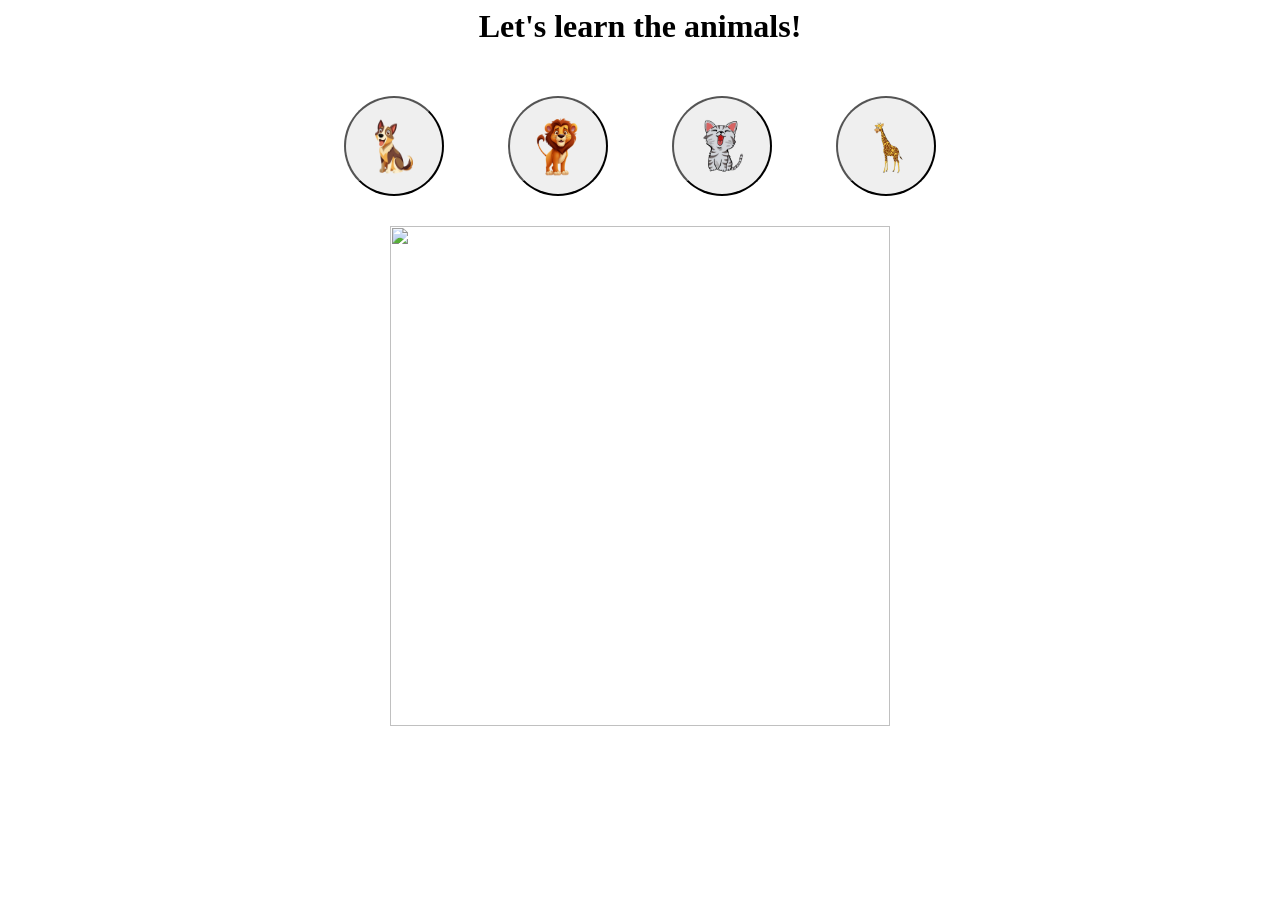
==== animals.html @ 7c0bd308 "Add files via upload" ====
<html>
    <head>
        <title>
            Animals
        </title>
        <link rel="stylesheet" href="style.css">
        <script src="animals.js">
        </script>
    </head>
    <body id="body2">
        <h1>
            Let's learn the animals!
        </h1>
        <audio id="sound_animals" src=""> </audio>
        <button onclick="dog()" class="btn2">
            <img class="pic2" src="dog.png">
        </button>
        <button onclick="lion()" class="btn2">
            <img class="pic2" src="lion.png">
        </button>
        <button onclick="cat()" class="btn2">
            <img class="pic2" src="cat.png">
        </button>
        <button onclick="giraffe()" class="btn2">
            <img class="pic2" src="giraffe.png">
        </button>
        <div id="div1">
            <img id="animal_pic" src="">
            <br>
            <h3 id="animal_name">
                
            </h3>

        </div>
    </body>
</html>
---- style.css ----
.btn1{
    width: 300px;
    height: 300px;
    margin: 20px;
}
.pic1, .pic2, .pic3, .pic4{
    width: 70%;
    height: 70%;
}

#body1, #body2, #body3, #body4, #body5{
    text-align: center;
}

.btn2{
    height: 100px;
    width: 100px;
    margin: 30px;
    border-radius: 50px;
}

#animal_pic{
    height: 500px;
    width: 500px;
}

#fruits_pic{
    height: 500px;
    width: 500px;
}

#toys_pic{
    height: 500px;
    width: 500px;
}

#colors_pic{
    height: 500px;
    width: 500px;
}

.btn3{
    height: 100px;
    width: 100px;
    margin: 30px;
    border-radius: 50px;
}

.btn4{
    height: 100px;
    width: 100px;
    margin: 30px;
    border-radius: 50px;
}
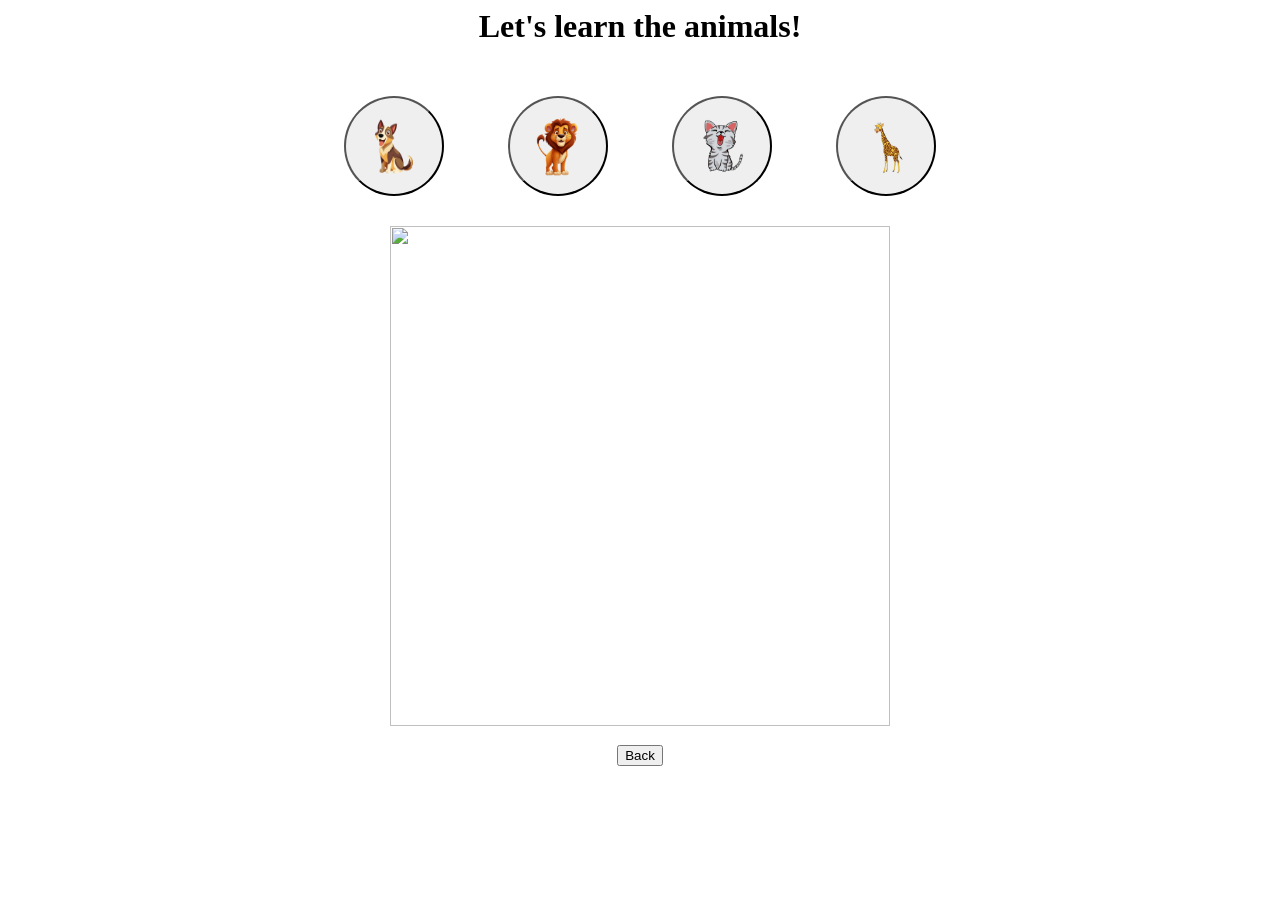
==== commit 4734edf0: "Update animals.html" ====
--- a/animals.html
+++ b/animals.html
@@ -11,6 +11,7 @@
         <h1>
             Let's learn the animals!
         </h1>
+
         <audio id="sound_animals" src=""> </audio>
         <button onclick="dog()" class="btn2">
             <img class="pic2" src="dog.png">
@@ -32,5 +33,6 @@
             </h3>
 
         </div>
+        <button onclick="back()" class="btn5">Back</button>
     </body>
-</html>+</html>
